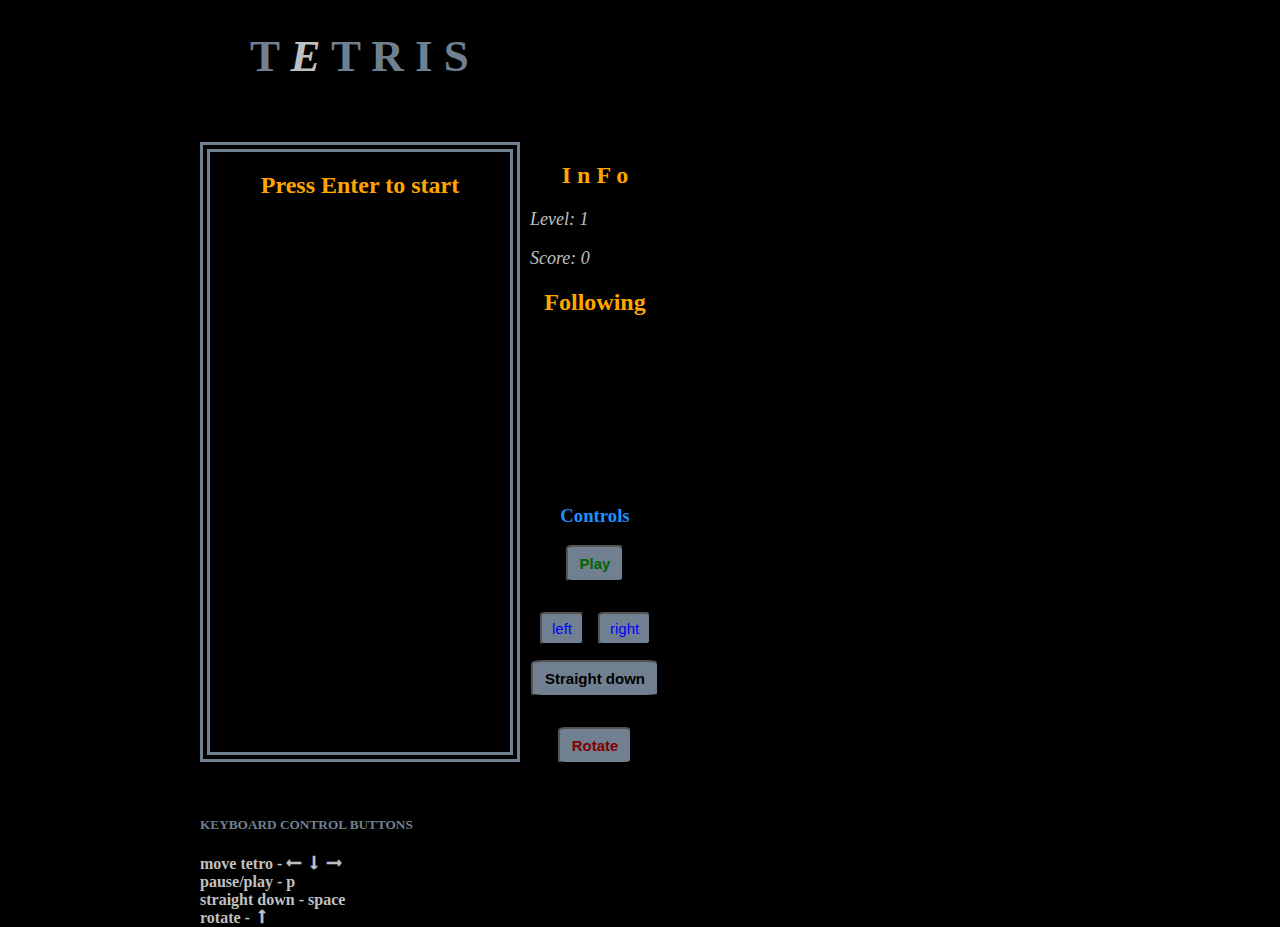
==== Tetris/index.html @ bbb39297 "Add files via upload" ====
<!DOCTYPE html>
<html lang="en">
<head>
	<meta charset="UTF-8">
	<meta name="viewport" content="width=device-width, initial-scale=1.0">
	<title>Tetris</title>
	<link rel="stylesheet" href="style.css">
</head>
<body>
	<h1> T <span>E</span> T R I S </h1>

	<div class="container">
		<div class="main">
			<h2>Press Enter to start</h2>
		</div>
		<div class="extra">
			<div class="info">
				<h2>I n F o</h2>
				<p>Level: <span id="level">1</span></p>
				<p>Score: <span id="score">0</span></p>
			</div>
			<h2>Following</h2>
			<div class="following">
				
			</div>		
			<div class="controls">
				<h3>Controls </h3>
				<input id="playPause" class="button color" type="submit" value="Play">
				<input id="left" class="button" type="submit" value="left">
				<input id="right" class="button" type="submit" value="right">
				<input id="space" class="button" type="submit" value="Straight down">
				<input id="up" class="button" type="submit" value="Rotate">
			</div>
		</div>
	</div>
	<div class="help">
		<h5>KEYBOARD CONTROL BUTTONS </h5>
		<span class="keyCntr">move tetro - &#129044 &#129047 &#129046</span>
		<span class="keyCntr">pause/play - p</span>
		<span class="keyCntr">straight down - space</span>
		<span class="keyCntr">rotate - &#129045</span>
	</div>

	<script src="script.js"></script>
</body>
</html>
---- Tetris/style.css ----
* {
	box-sizing: border-box;
}

body {
	margin: 0;
	background-color: black;
}

h1 {
	font-size: 45px;
	text-indent: 250px;
	color: slategray;
}
h2 {
	text-align: center;
	color: orange;
}
h3 {
	text-align: center;
	color: dodgerblue;
}
h5 {
	color: slategray;
}
p, span {
	font-style: italic;
	color: silver;
}
p {
	font-size: 18px;
}

.container {
	display: flex;
}

.main {
	width: 320px;
	height: 620px;
	margin-top: 30px;
	margin-left: 200px;
	border: 10px double slategray;
}

.cell {
	float: left;
	width: 30px;
	height: 30px;
}
.movingCell {
	background-color: blue;
	border: 8px double gray;
}
.fixedCell {
	background-color: gold;
	border: 8px double gray;
}
/*
.pieceO {
	color: yellow;
}
.pieceI {
	color: cyan;
}
.pieceS {
	color: red;
}
.pieceZ {
	color: limegreen;
}
.pieceL {
	color: orange;
}
.pieceJ {
	color: pink;
}
.pieceT {
	color: purple;
}
*/
.extra {
	width: 130px;
	margin-top: 30px;
	margin-left: 10px;
}

.following {
	width: 120px;
	height: 150px;
}
.fMovingCell {
	background-color: darkgreen;
	border: 8px double gray;
}

.button {
	font-size: 15px;
	padding: 6px 10px;
	background-color: slategray;
	border-radius: 10%;
	cursor: pointer;
}
#playPause, #space, #up {
	display: block;
	padding: 8px 12px;
	margin: 10px auto 30px;
	font-weight: bold;
}
#left, #right {
	display: inline-block;
	margin-left: 10px;
	margin-bottom: 5px;
	color: blue;
}
.color {
	color: darkgreen;
}
.pause {
	background-color: teal;
	color: purple;
}
#up {
	margin-top: 20px;
	color: maroon;
}

.help {
	margin-left: 200px;
}
.keyCntr {
	display: block;
	font-style: normal;
	font-weight: bold;
	color: silver;
}
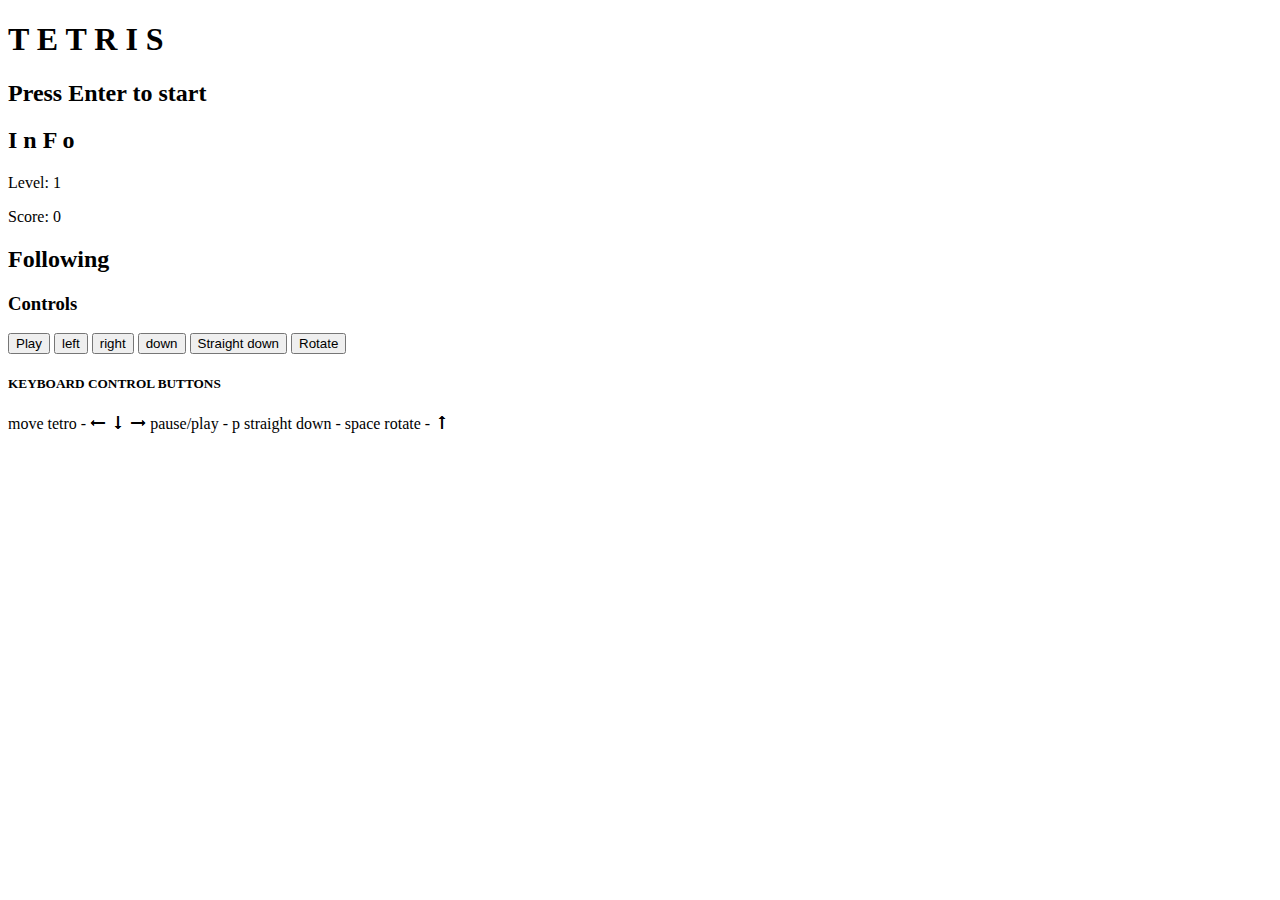
==== commit 935fb51c: "Add files via upload" ====
--- a/Tetris/index.html
+++ b/Tetris/index.html
@@ -28,6 +28,7 @@
 				<input id="playPause" class="button color" type="submit" value="Play">
 				<input id="left" class="button" type="submit" value="left">
 				<input id="right" class="button" type="submit" value="right">
+				<input id="down" class="button" type="submit" value="down">
 				<input id="space" class="button" type="submit" value="Straight down">
 				<input id="up" class="button" type="submit" value="Rotate">
 			</div>
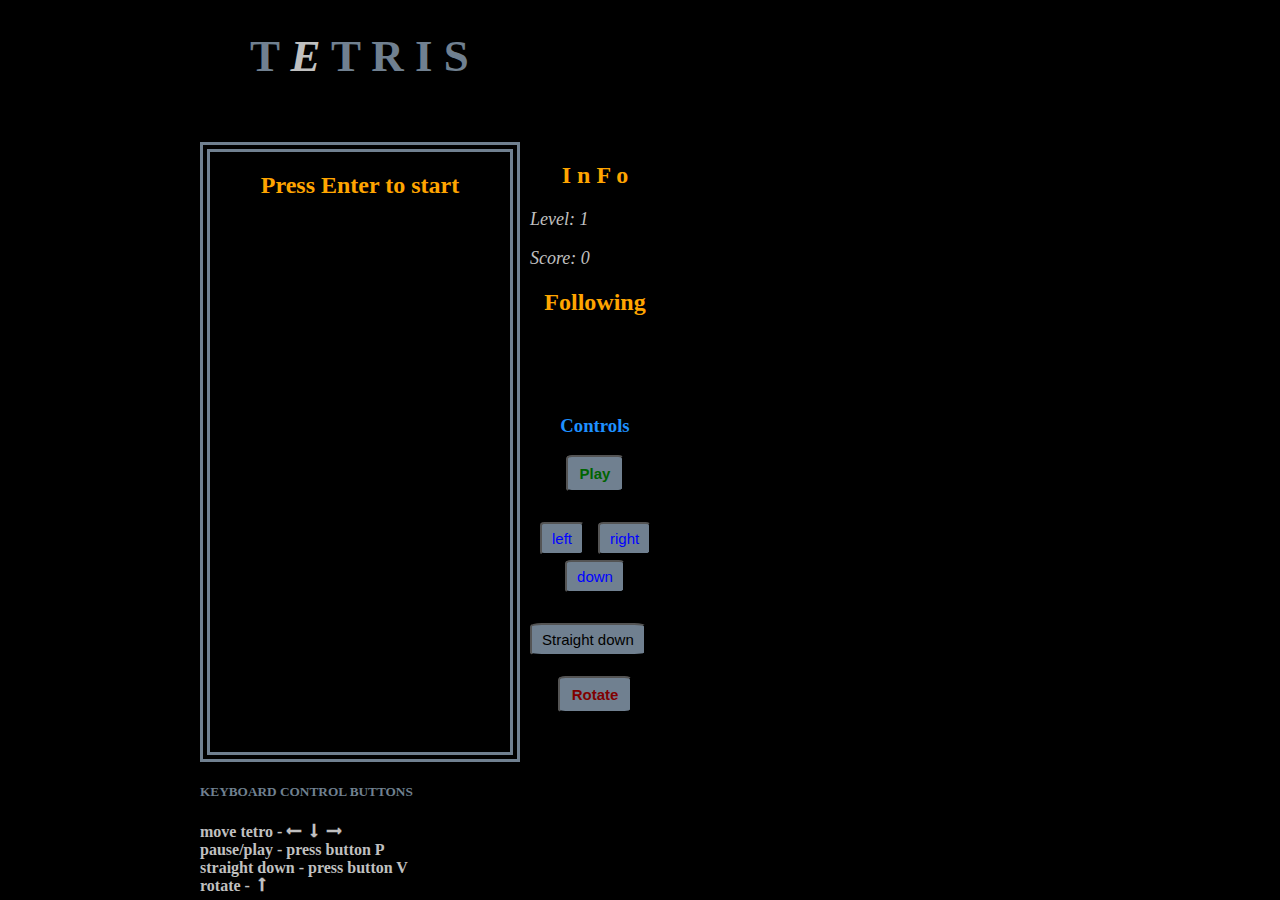
==== commit 075dda5b: "Add files via upload" ====
--- a/Tetris/index.html
+++ b/Tetris/index.html
@@ -29,7 +29,7 @@
 				<input id="left" class="button" type="submit" value="left">
 				<input id="right" class="button" type="submit" value="right">
 				<input id="down" class="button" type="submit" value="down">
-				<input id="space" class="button" type="submit" value="Straight down">
+				<input id="buttonV" class="button" type="submit" value="Straight down">
 				<input id="up" class="button" type="submit" value="Rotate">
 			</div>
 		</div>
@@ -37,8 +37,8 @@
 	<div class="help">
 		<h5>KEYBOARD CONTROL BUTTONS </h5>
 		<span class="keyCntr">move tetro - &#129044 &#129047 &#129046</span>
-		<span class="keyCntr">pause/play - p</span>
-		<span class="keyCntr">straight down - space</span>
+		<span class="keyCntr">pause/play - press button P</span>
+		<span class="keyCntr">straight down - press button V</span>
 		<span class="keyCntr">rotate - &#129045</span>
 	</div>
 
--- a/Tetris/style.css
+++ b/Tetris/style.css
@@ -0,0 +1,142 @@
+* {
+	box-sizing: border-box;
+}
+
+body {
+	margin: 0;
+	background-color: black;
+}
+
+h1 {
+	font-size: 45px;
+	text-indent: 250px;
+	color: slategray;
+}
+h2 {
+	text-align: center;
+	color: orange;
+}
+h3 {
+	text-align: center;
+	color: dodgerblue;
+}
+h5 {
+	color: slategray;
+}
+p, span {
+	font-style: italic;
+	color: silver;
+}
+p {
+	font-size: 18px;
+}
+
+.container {
+	display: flex;
+}
+
+.main {
+	width: 320px;
+	height: 620px;
+	margin-top: 30px;
+	margin-left: 200px;
+	border: 10px double slategray;
+}
+
+.cell {
+	float: left;
+	width: 30px;
+	height: 30px;
+}
+.movingCell {
+	background-color: blue;
+	border: 8px double gray;
+}
+.fixedCell {
+	background-color: gold;
+	border: 8px double gray;
+}
+/*
+.pieceO {
+	color: yellow;
+}
+.pieceI {
+	color: cyan;
+}
+.pieceS {
+	color: red;
+}
+.pieceZ {
+	color: limegreen;
+}
+.pieceL {
+	color: orange;
+}
+.pieceJ {
+	color: pink;
+}
+.pieceT {
+	color: purple;
+}
+*/
+.extra {
+	width: 130px;
+	margin-top: 30px;
+	margin-left: 10px;
+}
+
+.following {
+	width: 120px;
+	height: 60px;
+}
+.fMovingCell {
+	background-color: darkgreen;
+	border: 8px double gray;
+}
+
+.button {
+	font-size: 15px;
+	padding: 6px 10px;
+	background-color: slategray;
+	border-radius: 10%;
+	cursor: pointer;
+}
+#playPause, #space, #up {
+	display: block;
+	padding: 8px 12px;
+	margin: 10px auto 30px;
+	font-weight: bold;
+}
+#left, #right {
+	display: inline-block;
+	margin-left: 10px;
+	color: blue;
+}
+#down {
+	display: block;
+	margin: 5px auto;
+	margin-bottom: 30px;
+	color: blue;
+}
+
+.color {
+	color: darkgreen;
+}
+.pause {
+	background-color: teal;
+	color: purple;
+}
+#up {
+	margin-top: 20px;
+	color: maroon;
+}
+
+.help {
+	margin-left: 200px;
+}
+.keyCntr {
+	display: block;
+	font-style: normal;
+	font-weight: bold;
+	color: silver;
+}
